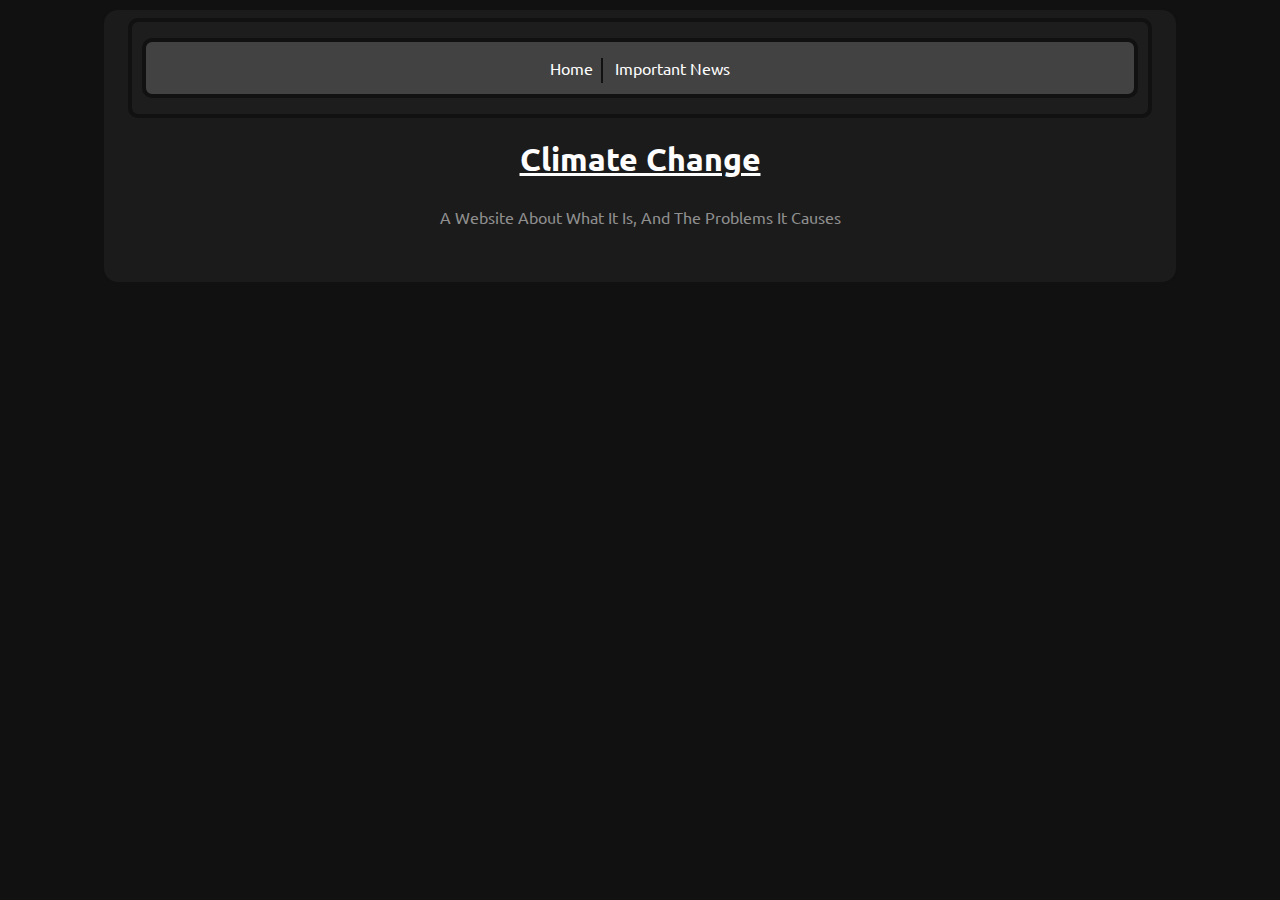
==== index.html @ de17bb74 "e" ====
<!DOCTYPE html>
<html lang="en">
<head>
    <title>Climate Change - Home</title>
    <link rel="stylesheet" href="css/base.css">
    <link rel="shortcut icon" href="favicon.png" type="image/png">
</head>
<body>
    <header>
        <nav>
            <ul>
                <li><a href="index.html">Home</a></li>
                <li><a href="news.html">Important News</a></li>
            </ul>
        </nav>
    </header>
    <h1 class="title">Climate Change</h1>
    <p class="title">A Website About What It Is, And The Problems It Causes</p>
</body>
</html>
---- css/base.css ----
@import url('https://fonts.googleapis.com/css2?family=Ubuntu&display=swap');

body {
	background-color: #1b1b1b;
	border: 2px solid #111111;
	border-radius: 16px;
	font-family: 'Ubuntu', sans-serif;
    color: #fdfdfd;
	margin-left: auto;
	margin-right: auto;
	max-width: 1024px;
	min-width: 256px;
	padding-top: 8px;
	padding-bottom: 24px;
	padding-left: 24px;
	padding-right: 24px;
	text-align: center;
}
html {
	background-color: #111111;
}
nav ul {
	list-style-type:none;
	background-color:#424242;
	border: 4px solid #111111;
	border-radius: 10px;
	font-family: 'Ubuntu', sans-serif;
	padding: 16px;
}
nav ul li {
	display:inline;
	border-right: 2px solid #111111;
	padding-right: 8px;
	padding-left: 8px;
}
nav ul li:last-child {
	border-right:none;
}
nav ul li a {
	text-decoration:none;
	color:#fdfdfd;
	}
nav li a:hover {
	text-decoration: underline;
}
a:active {
	text-decoration: underline;
	color: #000000;
}
header {
	background-color: #1d1d1d;
	border: 4px solid #111111;
	border-radius: 10px;
	padding-right: 10px;
	padding-left: 10px;
}
section {
	background-color:#333333;
	border: 4px solid #111111;
	border-radius: 10px;
	font-family: 'Ubuntu', sans-serif;
	Margin-bottom: 24px;
	min-height: 350px;
	padding-left: 20px;
}
section h2 {
	padding-left: 5px;
	text-decoration: underline;
}
section img {
	float: left;
	padding-right: 10px;
}
section ul {
	list-style-type:none;
}
section ul li {
	padding-bottom: 15px;
}
header img {
	margin-top: 8px;
	margin-left: 8px;
}
iframe {
	padding-bottom: 10px;
}
p.fun-fact {
	border: 4px solid #111111;
	border-radius: 10px;
	padding: 16px;
	background-color: #2c2c2c;
}
p.fun-fact::before {
	color: #ffffff;
	content: "FUN FACT: ";
	font-weight: bold;
}
ul li.animators {
	padding-bottom: 15px;
}
body ul li {
	padding-bottom: 5px;
}
p {
	padding: 5px;
}
p.title {
    color: #8f8f8f;
    padding-bottom: 15px;
	text-align: top;
}
h1.title {
    text-decoration: underline;
}
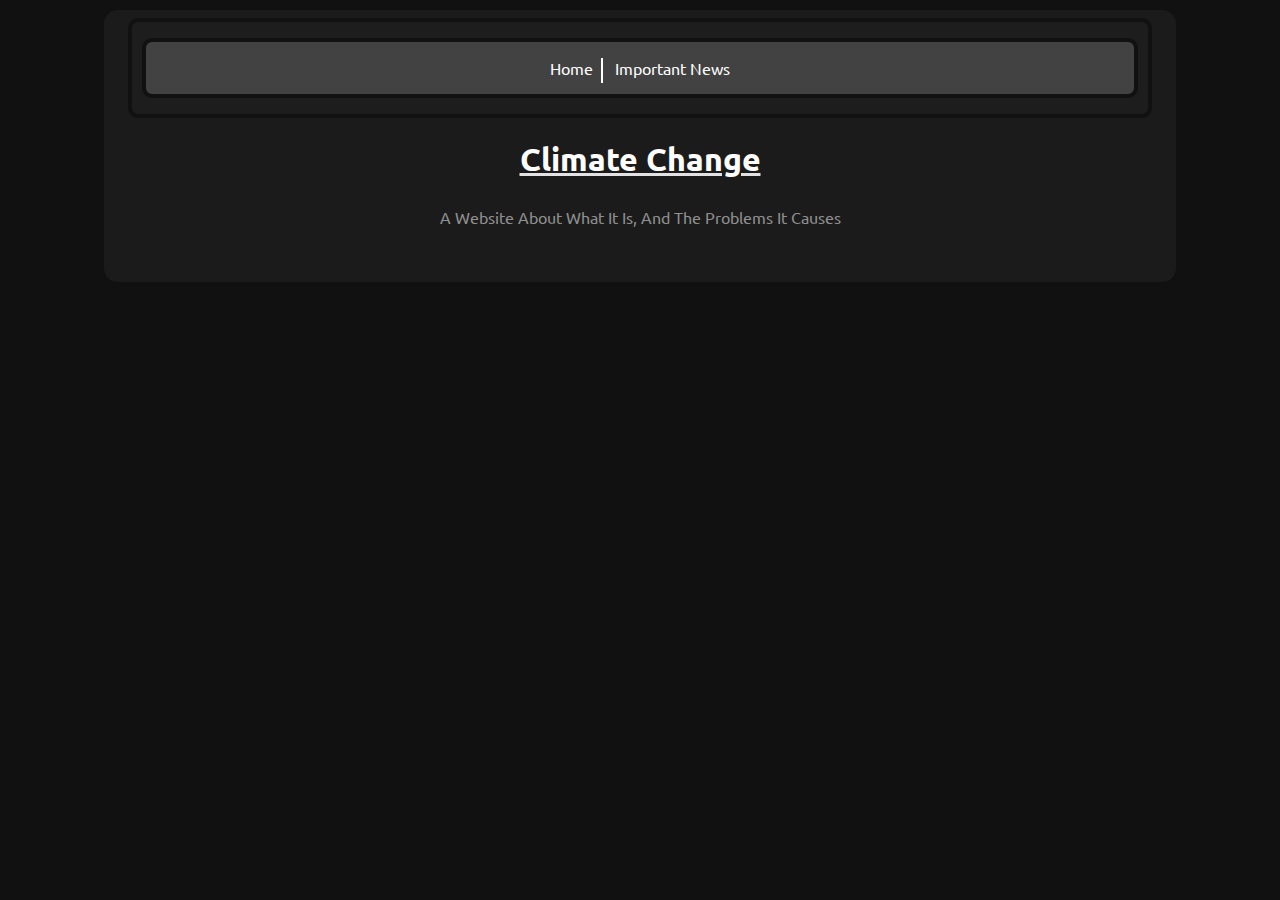
==== commit 47d80d0f: "e" ====
--- a/index.html
+++ b/index.html
@@ -1,10 +1,12 @@
 <!DOCTYPE html>
 <html lang="en">
+
 <head>
     <title>Climate Change - Home</title>
     <link rel="stylesheet" href="css/base.css">
     <link rel="shortcut icon" href="favicon.png" type="image/png">
 </head>
+
 <body>
     <header>
         <nav>
@@ -17,4 +19,5 @@
     <h1 class="title">Climate Change</h1>
     <p class="title">A Website About What It Is, And The Problems It Causes</p>
 </body>
+
 </html>--- a/css/base.css
+++ b/css/base.css
@@ -29,7 +29,7 @@
 }
 nav ul li {
 	display:inline;
-	border-right: 2px solid #111111;
+	border-right: 2px solid #ffffff;
 	padding-right: 8px;
 	padding-left: 8px;
 }
@@ -39,7 +39,7 @@
 nav ul li a {
 	text-decoration:none;
 	color:#fdfdfd;
-	}
+}
 nav li a:hover {
 	text-decoration: underline;
 }
@@ -111,4 +111,21 @@
 }
 h1.title {
     text-decoration: underline;
+	text-decoration-color: #e2e2e2;
+}
+h3.news {
+	color: #9f9f9f;
+	text-decoration: underline;
+	text-decoration-color: #9c9c9c;
+}
+h4.news {
+	color: #8f8f8f;
+	text-decoration: none;
+}
+section.headline {
+	text-align: left;
+}
+p.news a {
+	text-decoration:none;
+	color:#00d3e2;
 }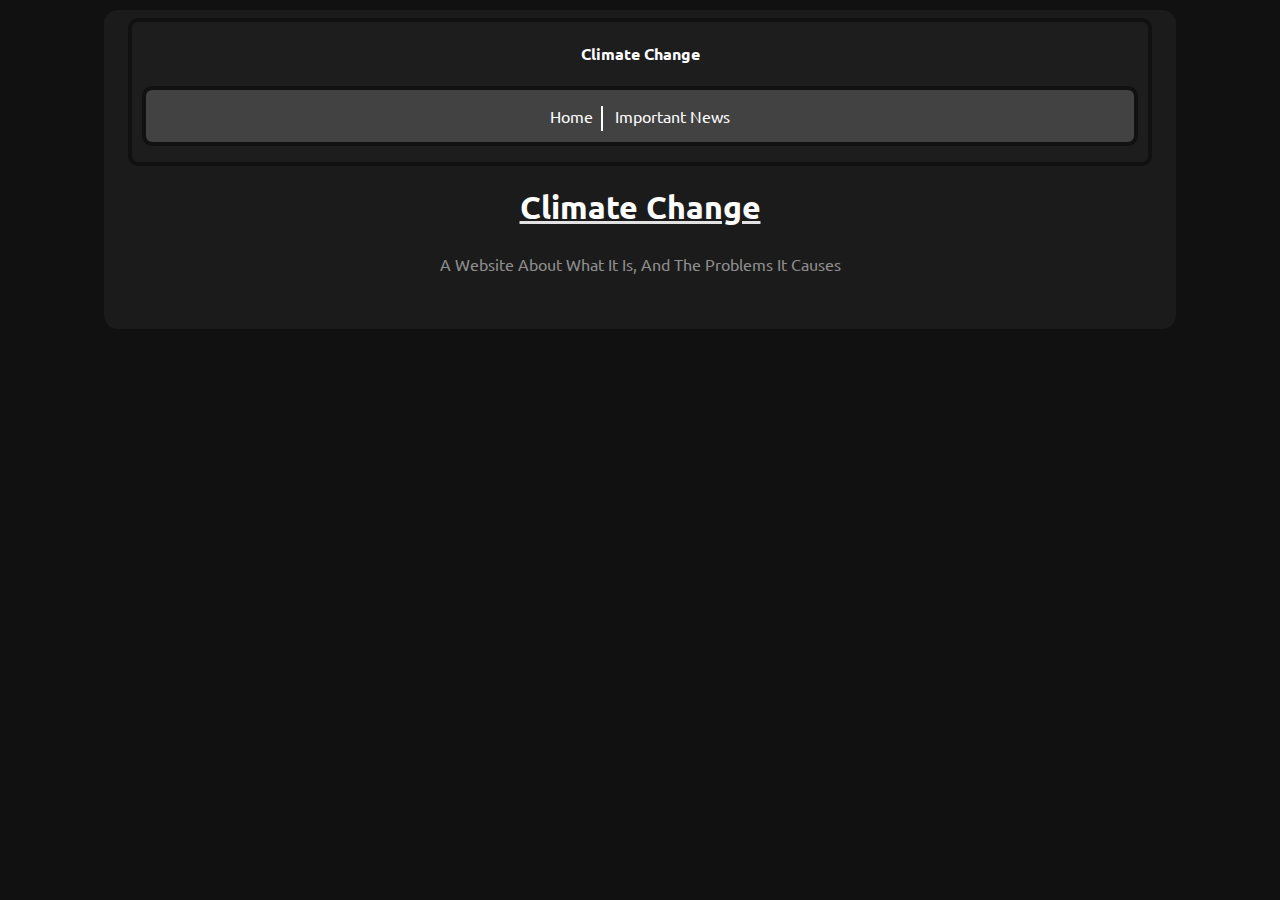
==== commit b6fef9bb: "e" ====
--- a/index.html
+++ b/index.html
@@ -9,6 +9,7 @@
 
 <body>
     <header>
+        <h4>Climate Change</h4>
         <nav>
             <ul>
                 <li><a href="index.html">Home</a></li>
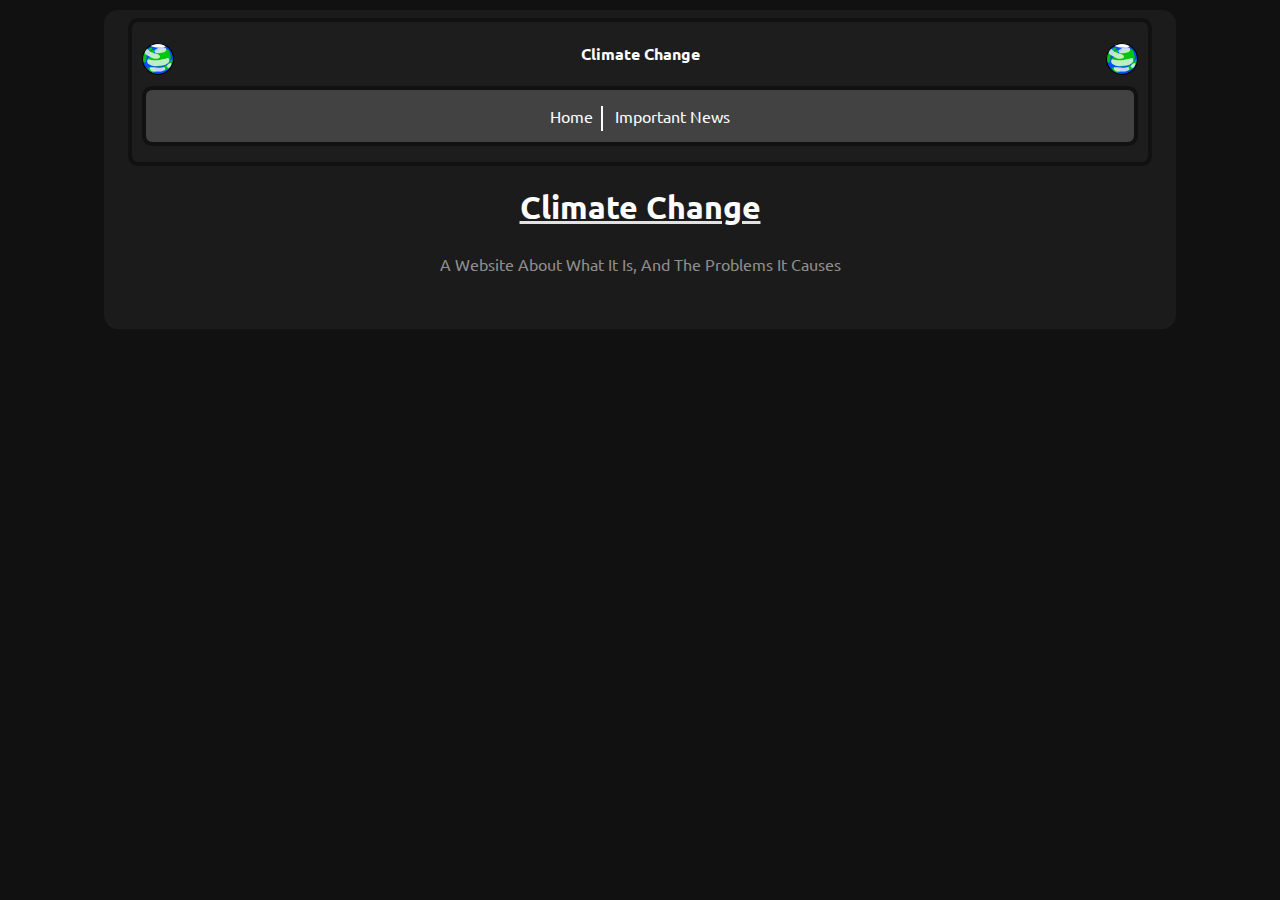
==== commit 8171237e: "e" ====
--- a/index.html
+++ b/index.html
@@ -9,7 +9,7 @@
 
 <body>
     <header>
-        <h4>Climate Change</h4>
+        <h4><img class="title-left" src="favicon.png" alt="earth"/>Climate Change<img class="title-right" src="favicon.png" alt="earth"/></h4>
         <nav>
             <ul>
                 <li><a href="index.html">Home</a></li>
@@ -19,6 +19,7 @@
     </header>
     <h1 class="title">Climate Change</h1>
     <p class="title">A Website About What It Is, And The Problems It Causes</p>
+    
 </body>
 
 </html>--- a/css/base.css
+++ b/css/base.css
@@ -60,8 +60,9 @@
 	border-radius: 10px;
 	font-family: 'Ubuntu', sans-serif;
 	Margin-bottom: 24px;
+	padding-left: 20px;
+	padding-bottom: 20px;
 	min-height: 350px;
-	padding-left: 20px;
 }
 section h2 {
 	padding-left: 5px;
@@ -76,10 +77,6 @@
 }
 section ul li {
 	padding-bottom: 15px;
-}
-header img {
-	margin-top: 8px;
-	margin-left: 8px;
 }
 iframe {
 	padding-bottom: 10px;
@@ -115,7 +112,7 @@
 }
 h3.news {
 	color: #9f9f9f;
-	text-decoration: underline;
+	text-decoration: none;
 	text-decoration-color: #9c9c9c;
 }
 h4.news {
@@ -124,8 +121,27 @@
 }
 section.headline {
 	text-align: left;
+	min-height: 400px;
 }
 p.news a {
 	text-decoration:none;
 	color:#00d3e2;
+}
+img.title-left {
+	float: left;
+}
+img.title-right {
+	float: right;
+}
+img.seaweed {
+	float: none;
+	max-width: 50%;
+	max-height: 50%;
+	object-fit: contain;
+}
+img.barnacles {
+	float: none;
+	max-width: 50%;
+	max-height: 50%;
+	object-fit: contain;
 }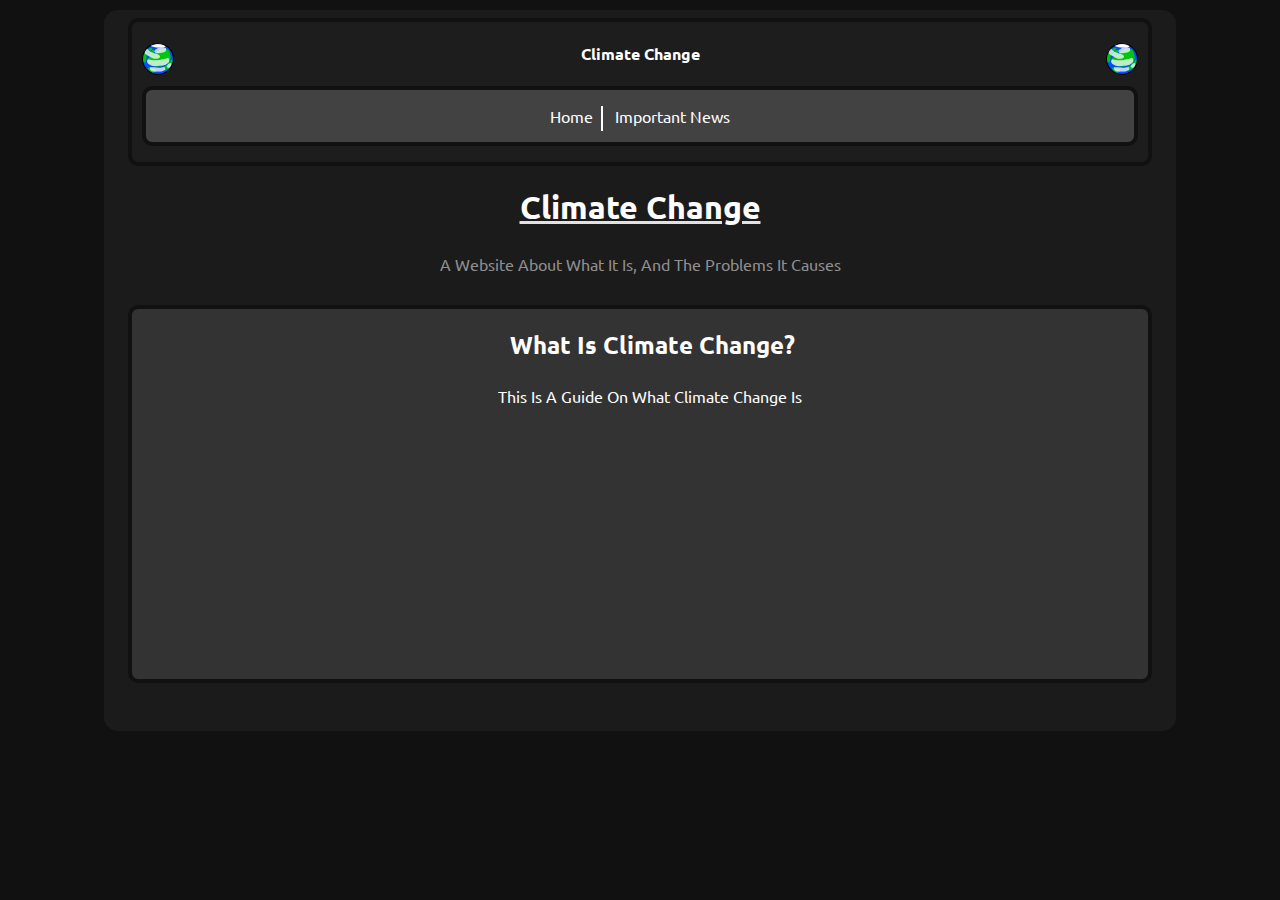
==== commit 5be26a99: "e" ====
--- a/index.html
+++ b/index.html
@@ -19,7 +19,10 @@
     </header>
     <h1 class="title">Climate Change</h1>
     <p class="title">A Website About What It Is, And The Problems It Causes</p>
-    
+    <section class="info">
+        <h2>What Is Climate Change?</h2>
+        <p>This Is A Guide On What Climate Change Is</p>
+    </section>
 </body>
 
 </html>--- a/css/base.css
+++ b/css/base.css
@@ -144,4 +144,7 @@
 	max-width: 50%;
 	max-height: 50%;
 	object-fit: contain;
+}
+section.info h2 {
+	text-decoration: double;
 }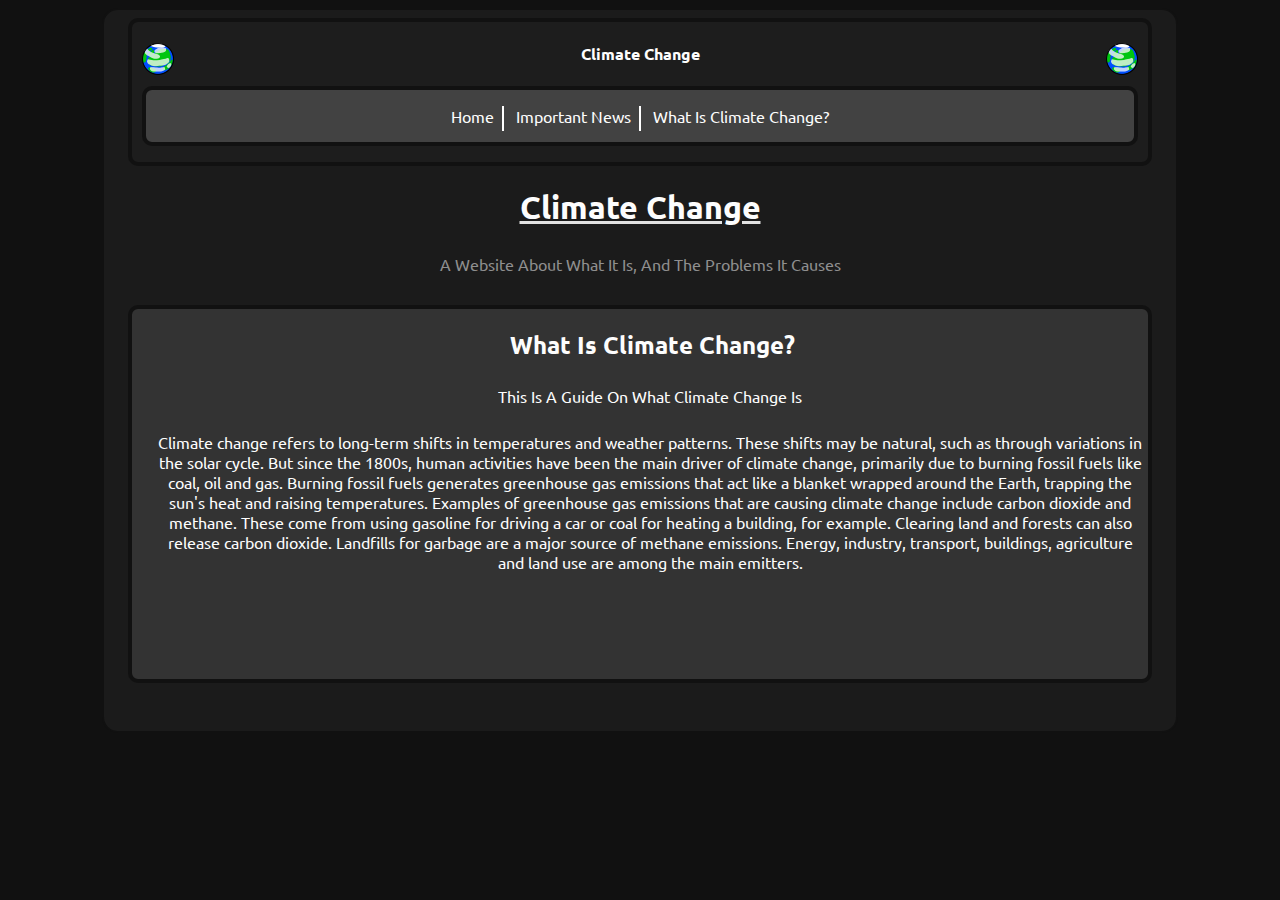
==== commit 0f91f2aa: "e" ====
--- a/index.html
+++ b/index.html
@@ -14,6 +14,7 @@
             <ul>
                 <li><a href="index.html">Home</a></li>
                 <li><a href="news.html">Important News</a></li>
+                <li><a href="what.html">What Is Climate Change?</a></li>
             </ul>
         </nav>
     </header>
@@ -22,6 +23,11 @@
     <section class="info">
         <h2>What Is Climate Change?</h2>
         <p>This Is A Guide On What Climate Change Is</p>
+        <p>Climate change refers to long-term shifts in temperatures and weather patterns. These shifts may be natural, such as through variations in the solar cycle. 
+            But since the 1800s, human activities have been the main driver of climate change, primarily due to burning fossil fuels like coal, oil and gas.
+            Burning fossil fuels generates greenhouse gas emissions that act like a blanket wrapped around the Earth, trapping the sun's heat and raising temperatures.
+            Examples of greenhouse gas emissions that are causing climate change include carbon dioxide and methane. These come from using gasoline for driving a car or coal for heating a building, 
+            for example. Clearing land and forests can also release carbon dioxide. Landfills for garbage are a major source of methane emissions. Energy, industry, transport, buildings, agriculture and land use are among the main emitters.</p>
     </section>
 </body>
 
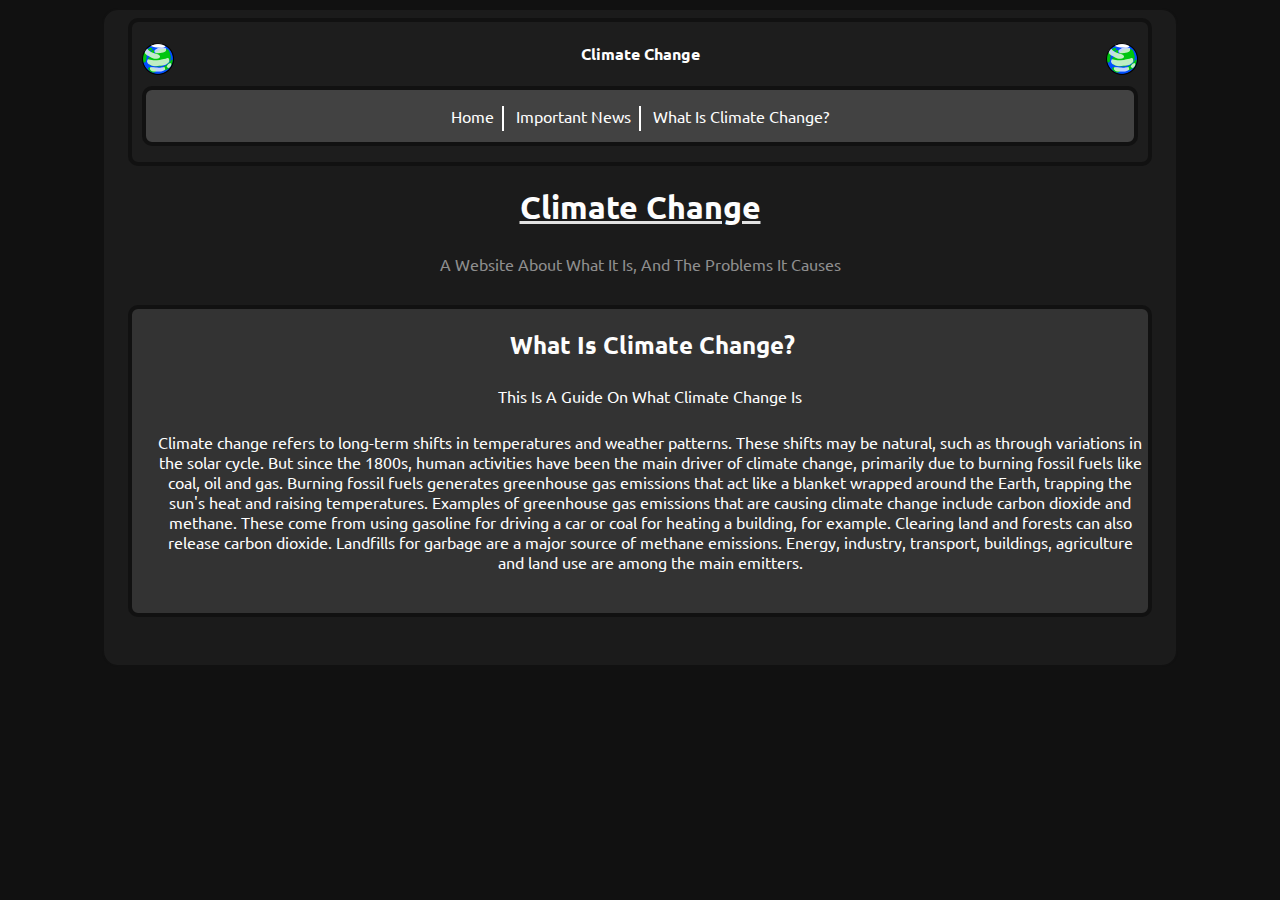
==== commit 089e8aff: "e" ====
--- a/index.html
+++ b/index.html
@@ -23,7 +23,7 @@
     <section class="info">
         <h2>What Is Climate Change?</h2>
         <p>This Is A Guide On What Climate Change Is</p>
-        <p>Climate change refers to long-term shifts in temperatures and weather patterns. These shifts may be natural, such as through variations in the solar cycle. 
+        <p class="what">Climate change refers to long-term shifts in temperatures and weather patterns. These shifts may be natural, such as through variations in the solar cycle. 
             But since the 1800s, human activities have been the main driver of climate change, primarily due to burning fossil fuels like coal, oil and gas.
             Burning fossil fuels generates greenhouse gas emissions that act like a blanket wrapped around the Earth, trapping the sun's heat and raising temperatures.
             Examples of greenhouse gas emissions that are causing climate change include carbon dioxide and methane. These come from using gasoline for driving a car or coal for heating a building, 
--- a/css/base.css
+++ b/css/base.css
@@ -62,7 +62,7 @@
 	Margin-bottom: 24px;
 	padding-left: 20px;
 	padding-bottom: 20px;
-	min-height: 350px;
+	min-height: 200px;
 }
 section h2 {
 	padding-left: 5px;
@@ -147,4 +147,7 @@
 }
 section.info h2 {
 	text-decoration: double;
+}
+p.what {
+	font-size: medium;
 }